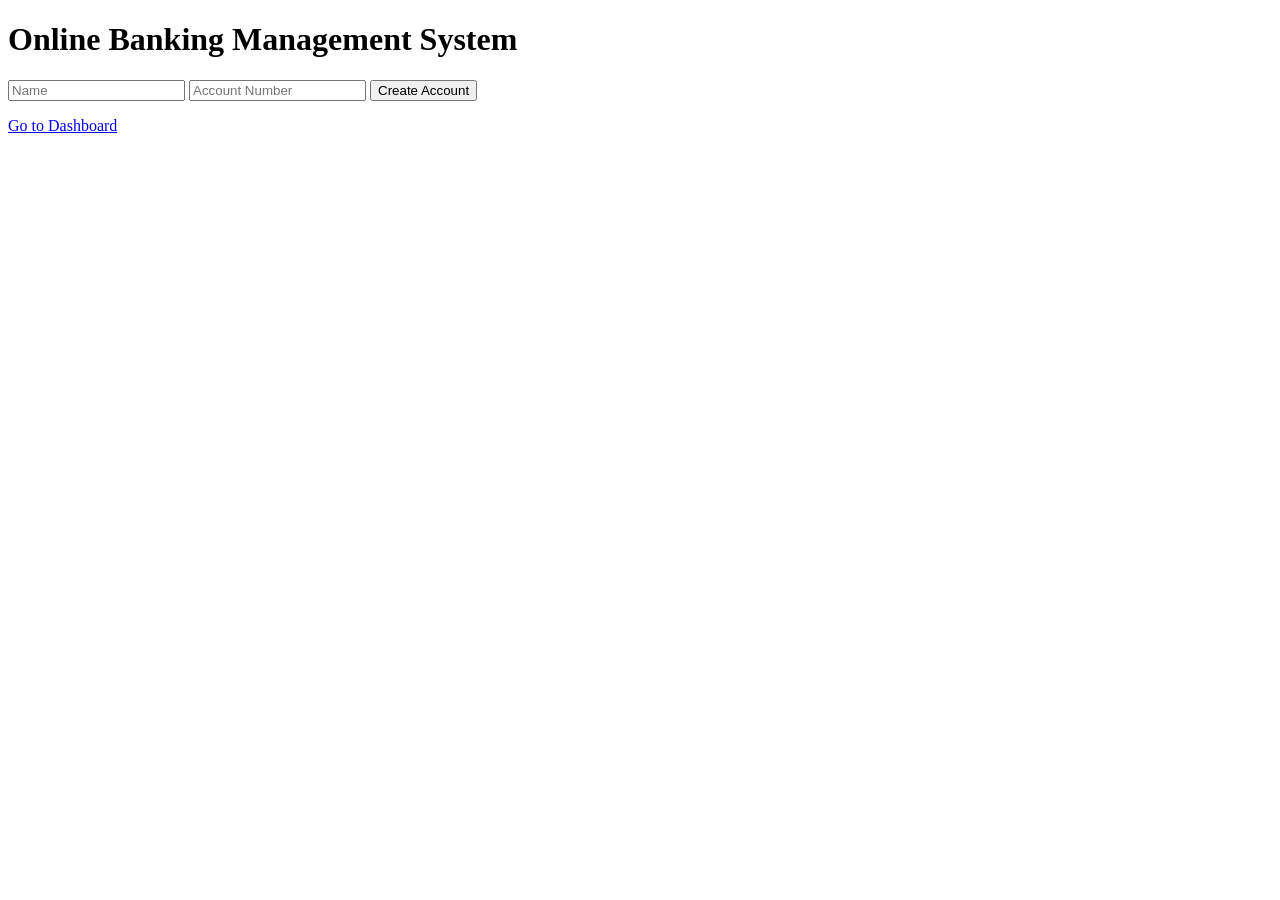
==== index.html @ 50e166e4 "Add files via upload" ====
<!DOCTYPE html>
<html><head><title>Banking System</title>
<link rel="stylesheet" href="css/style.css"></head>
<body>
<h1>Online Banking Management System</h1>
<div class="card">
<input id="name" placeholder="Name">
<input id="acc" placeholder="Account Number">
<button onclick="createAccount()">Create Account</button>
<p id="msg"></p>
<a href="dashboard.html">Go to Dashboard</a>
</div>
<script src="js/script.js"></script>
</body></html>
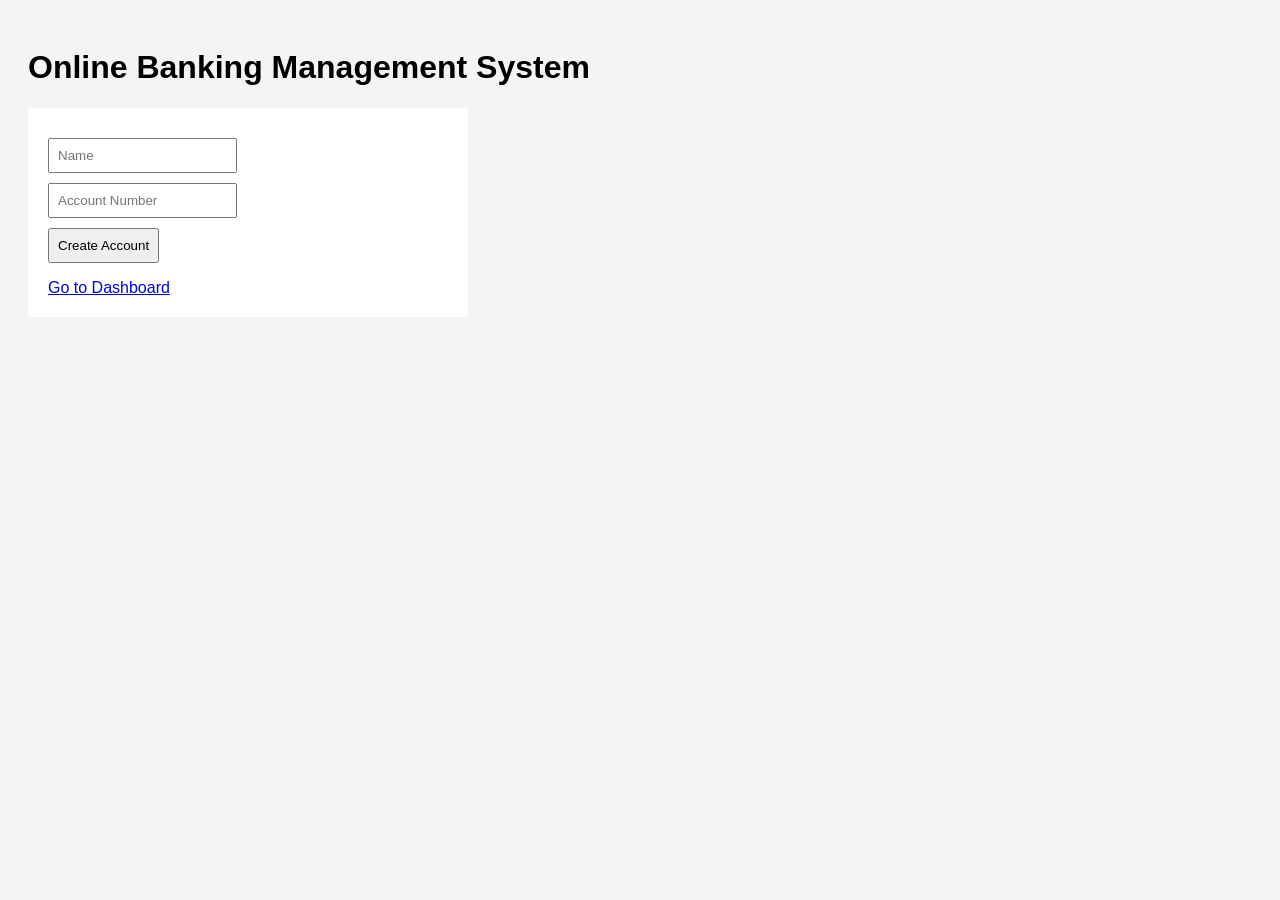
==== commit 366a9860: "Update stylesheet and script paths in index.html" ====
--- a/index.html
+++ b/index.html
@@ -1,6 +1,6 @@
 <!DOCTYPE html>
 <html><head><title>Banking System</title>
-<link rel="stylesheet" href="css/style.css"></head>
+<link rel="stylesheet" href="style.css"></head>
 <body>
 <h1>Online Banking Management System</h1>
 <div class="card">
@@ -10,5 +10,5 @@
 <p id="msg"></p>
 <a href="dashboard.html">Go to Dashboard</a>
 </div>
-<script src="js/script.js"></script>
-</body></html>+<script src="script.js"></script>
+</body></html>
--- a/style.css
+++ b/style.css
@@ -0,0 +1,3 @@
+body{font-family:Arial;padding:20px;background:#f4f4f4}
+.card{background:white;padding:20px;max-width:400px}
+input,button{display:block;margin:10px 0;padding:8px}
